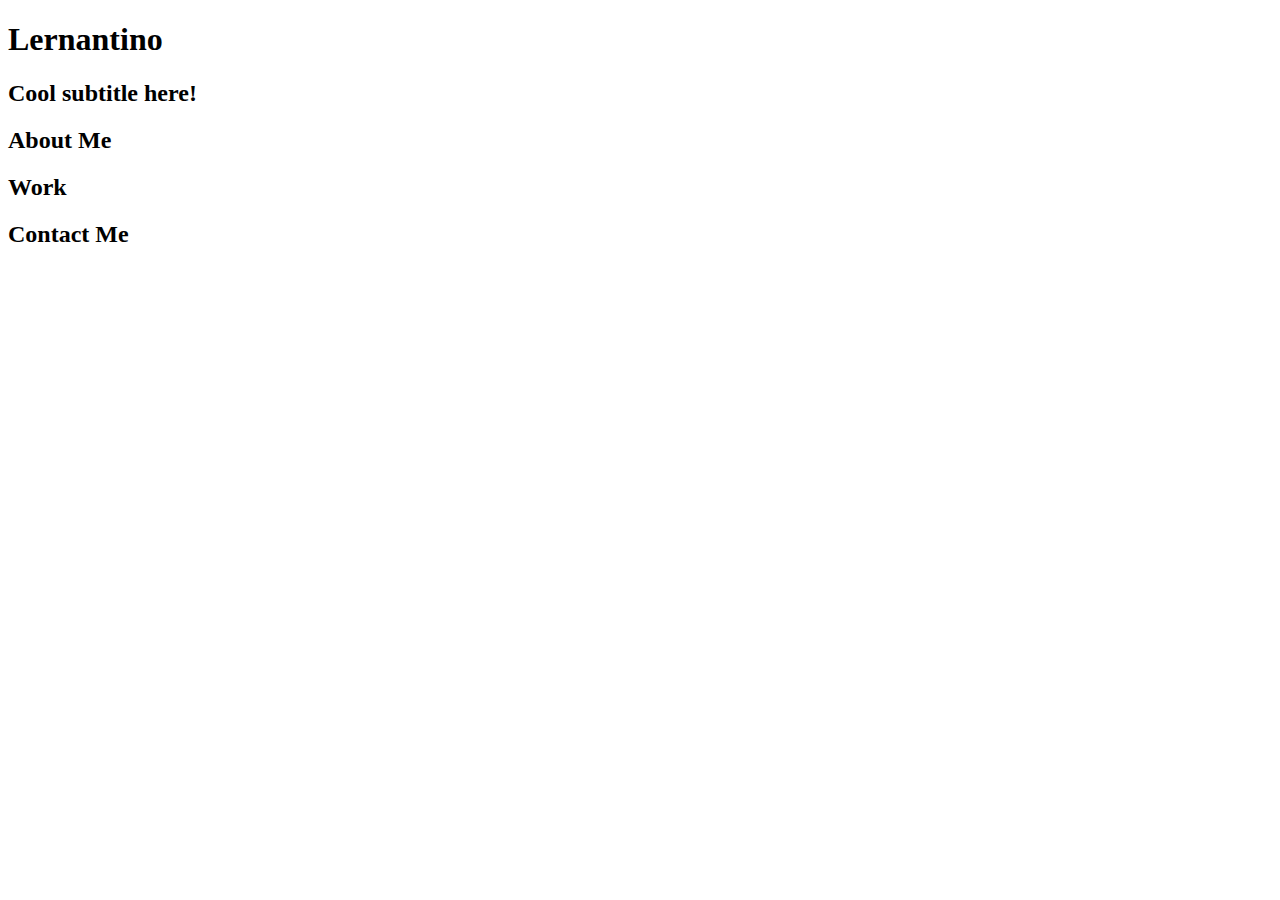
==== docs/index.html @ 0632bfd3 "moved html again to try and fix deployment issue" ====
<!DOCTYPE html>
<html lang="en-gb">

<head>
  <meta charset="UTF-8">
  <meta name="viewport" content="width=device-width, initial-scale=1.0">
  <meta http-equiv="X-UA-Compatible" content="ie=edge">
  <title>Lernantino // Web Developer</title>
  <link rel="stylesheet" href="./assets/css/style.css" />
</head>

<body>
  <!-- main logo / nav -->
  <header>
    <h1>Lernantino</h1>
    <nav>
    </nav>
  </header>

  <!-- hero banner -->
  <section class="hero-banner">
    <div>
      <h2>Cool subtitle here!</h2>
    </div>
  </section>

  <main class="page-wrapper">
    <!-- about me -->
    <section class="page-section" id="about">
      <h2>About Me</h2>
    </section>

    <!-- portfolio container -->
    <section class="page-section" id="work">
      <h2>Work</h2>
    </section>

    <!-- contact -->
    <section class="page-section contact" id="contact">
      <h2>Contact Me</h2>
    </section>
  </main>
</body>

</html>
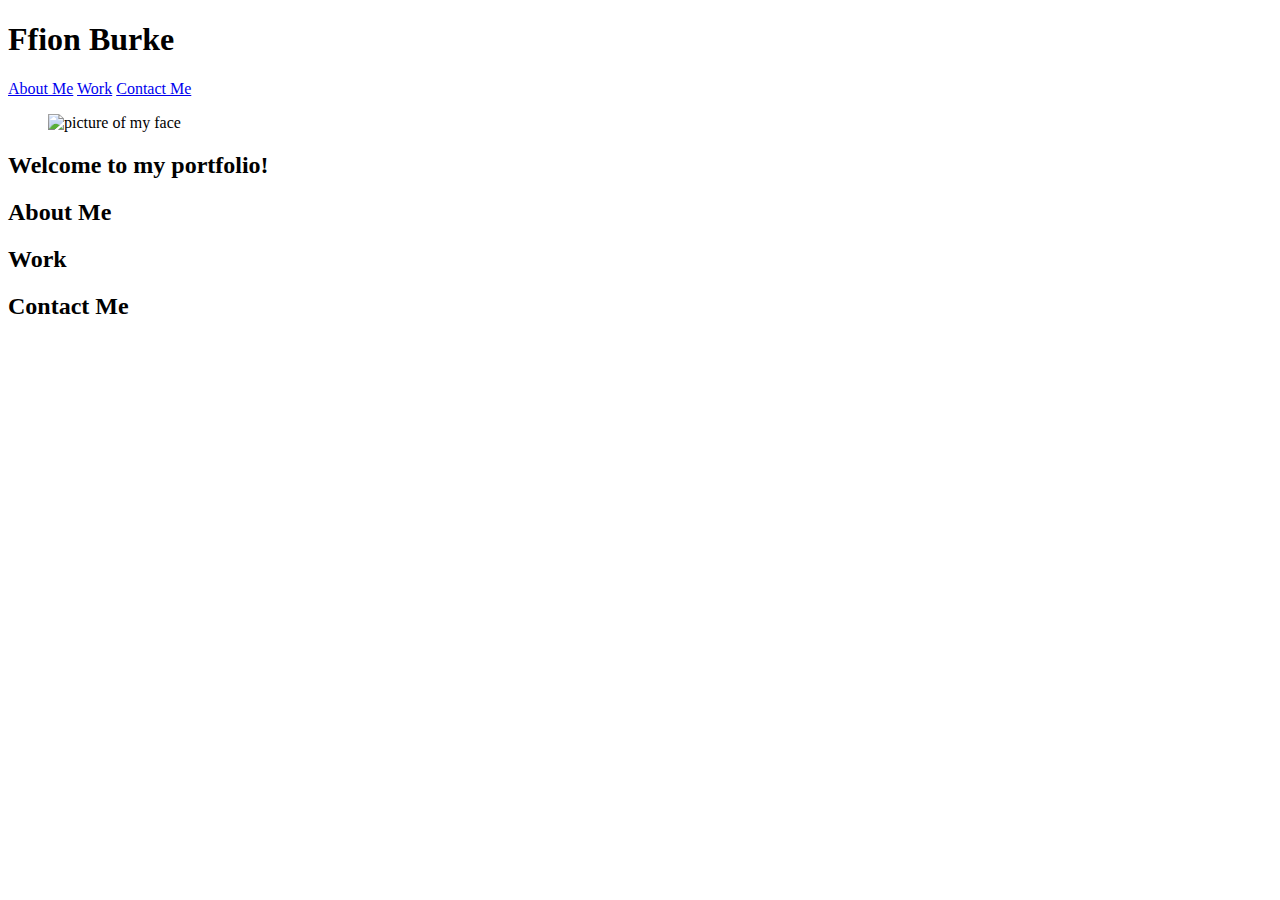
==== commit 8c53ea69: "added HTML elements and CSS to nav bar" ====
--- a/docs/index.html
+++ b/docs/index.html
@@ -6,23 +6,27 @@
   <meta name="viewport" content="width=device-width, initial-scale=1.0">
   <meta http-equiv="X-UA-Compatible" content="ie=edge">
   <title>Lernantino // Web Developer</title>
-  <link rel="stylesheet" href="./assets/css/style.css" />
+  <link rel="stylesheet" href="C:\Users\Ffion Burke\Documents\Bootcamp\Challenges\02-module-challenge\my-portfolio\starter\css\style.css" />
 </head>
 
 <body>
   <!-- main logo / nav -->
-  <header>
-    <h1>Lernantino</h1>
-    <nav>
+  <!-- Added header and navigation links below -->
+  <nav id="navBar">
+    <h1>Ffion Burke</h1>
+    <div id="navigation">
+        <a href="#about">About Me</a>
+        <a href="#work">Work</a>
+        <a href="#contact">Contact Me</a>
     </nav>
-  </header>
-
-  <!-- hero banner -->
+  
+  
   <section class="hero-banner">
-    <div>
-      <h2>Cool subtitle here!</h2>
-    </div>
-  </section>
+  <figure>
+    <img src=".starter\images\picture-of-me.jpg" alt="picture of my face">
+  </figure>
+      <h2 id="subtitle">Welcome to my portfolio!</h2>
+    </section>
 
   <main class="page-wrapper">
     <!-- about me -->
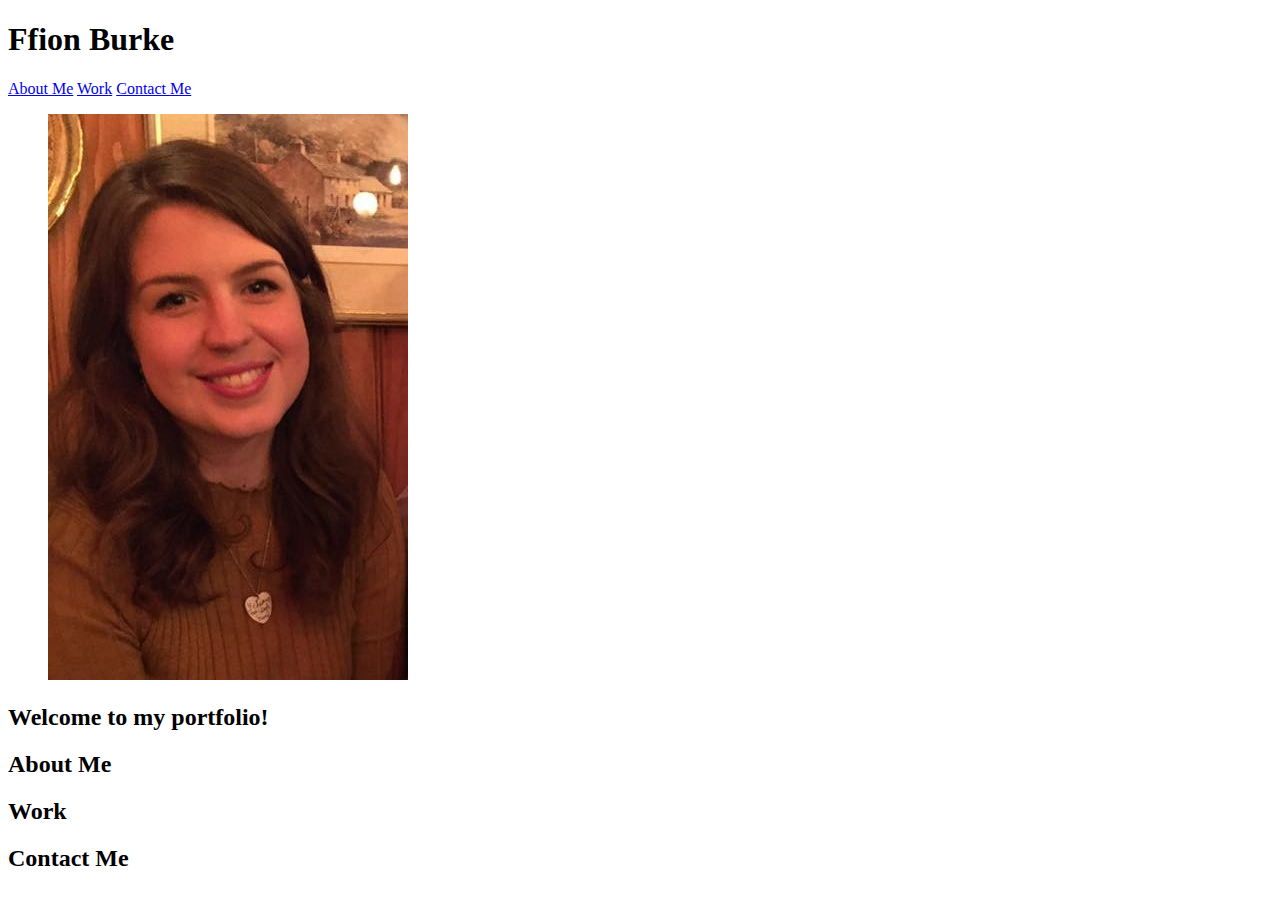
==== commit 40cac170: "added CSS to hero banner" ====
--- a/docs/index.html
+++ b/docs/index.html
@@ -5,7 +5,7 @@
   <meta charset="UTF-8">
   <meta name="viewport" content="width=device-width, initial-scale=1.0">
   <meta http-equiv="X-UA-Compatible" content="ie=edge">
-  <title>Lernantino // Web Developer</title>
+  <title>Ffion Burke - Coding Student Portfolio</title>
   <link rel="stylesheet" href="C:\Users\Ffion Burke\Documents\Bootcamp\Challenges\02-module-challenge\my-portfolio\starter\css\style.css" />
 </head>
 
@@ -23,7 +23,7 @@
   
   <section class="hero-banner">
   <figure>
-    <img src=".starter\images\picture-of-me.jpg" alt="picture of my face">
+    <img src="../starter/images/picture-of-me.jpg" alt="picture of Ffion Burke">
   </figure>
       <h2 id="subtitle">Welcome to my portfolio!</h2>
     </section>
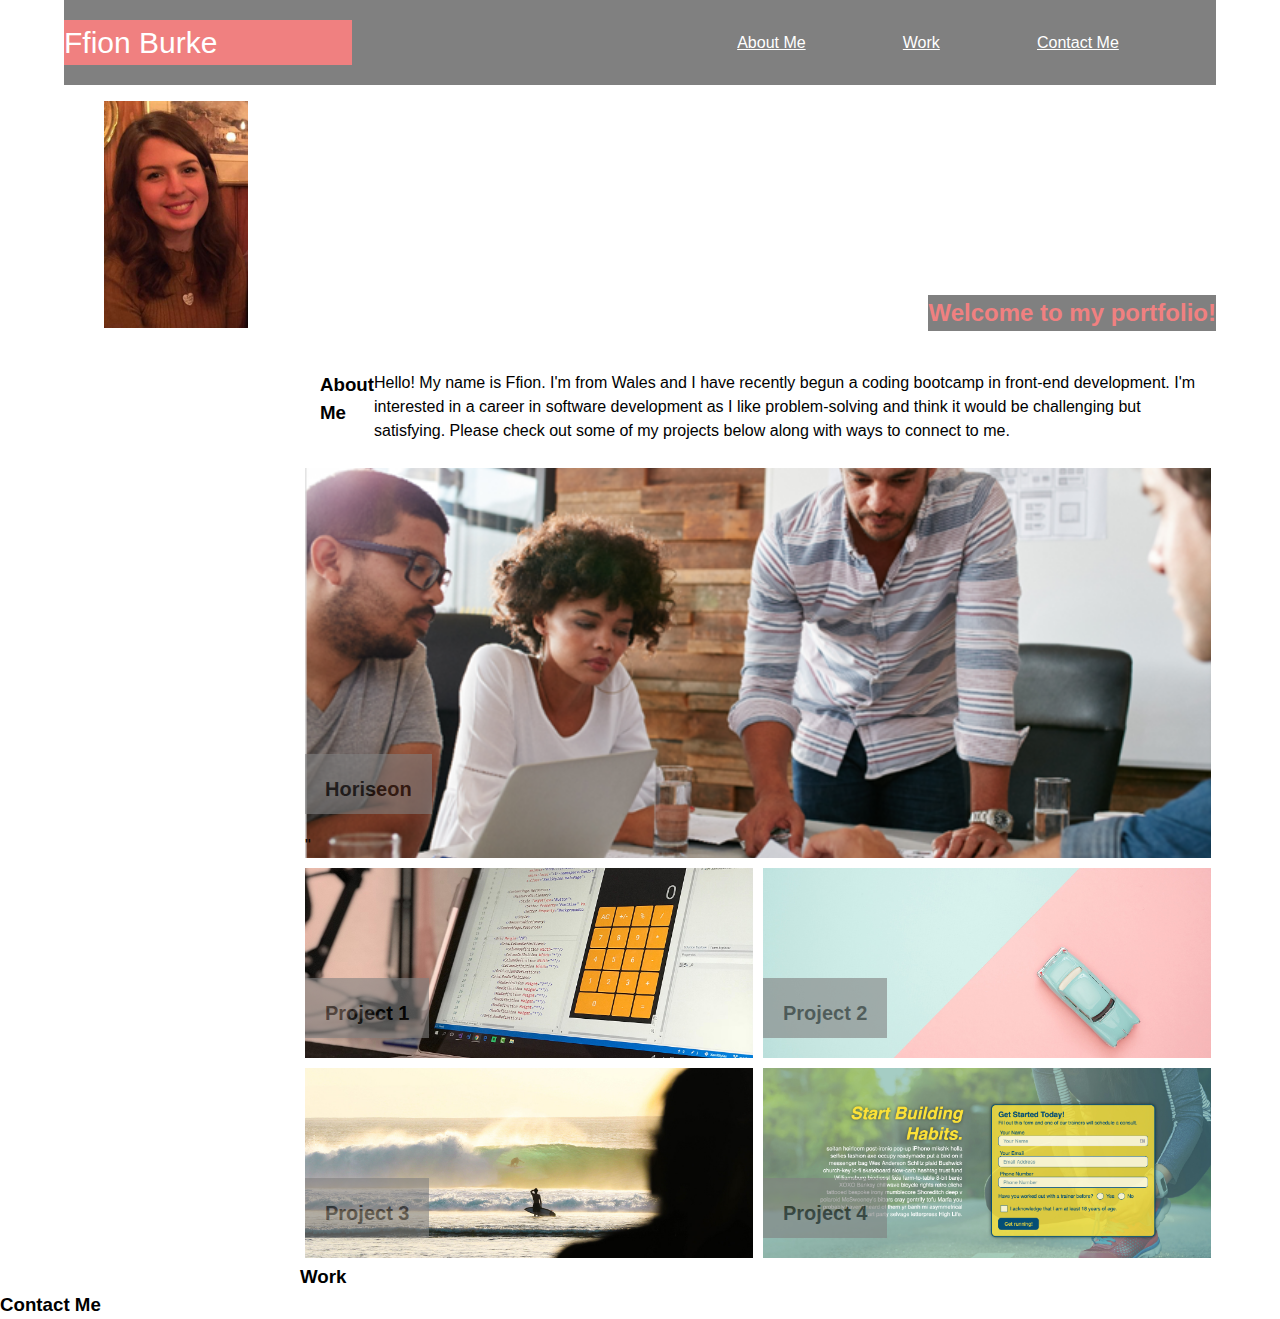
==== commit 484082ec: "added css to work grid area" ====
--- a/docs/index.html
+++ b/docs/index.html
@@ -6,7 +6,7 @@
   <meta name="viewport" content="width=device-width, initial-scale=1.0">
   <meta http-equiv="X-UA-Compatible" content="ie=edge">
   <title>Ffion Burke - Coding Student Portfolio</title>
-  <link rel="stylesheet" href="C:\Users\Ffion Burke\Documents\Bootcamp\Challenges\02-module-challenge\my-portfolio\starter\css\style.css" />
+  <link rel="stylesheet" href="../starter/css/style.css" />
 </head>
 
 <body>
@@ -31,17 +31,34 @@
   <main class="page-wrapper">
     <!-- about me -->
     <section class="page-section" id="about">
-      <h2>About Me</h2>
+      <h3>About Me</h3>
+      <p>Hello! My name is Ffion. I'm from Wales and I have recently begun a coding bootcamp in front-end development. I'm interested in a career in software development as I like problem-solving and think it would be challenging but satisfying. Please check out some of my projects below along with ways to connect to me.</p>
     </section>
 
     <!-- portfolio container -->
     <section class="page-section" id="work">
-      <h2>Work</h2>
+      <h3>Work</h3>
+      <feature id=horiseon class="workgridarea">
+        <div class="heading">Horiseon</a></div>
+        <a href="https://ffionerin.github.io/horiseon-code-refactor/"></a>"
+      </feature>
+      <feature id="project-2" class="workgridarea">
+        <div class="heading">Project 1</div>
+      </feature>
+      <feature id="project-3" class="workgridarea">
+        <div class="heading">Project 2</div>
+      </feature>
+      <feature id="project-4" class="workgridarea">
+        <div class="heading">Project 3</div>
+      </feature>
+      <feature id="project-5" class="workgridarea">
+        <div class="heading">Project 4</div>
+      </feature>
     </section>
 
     <!-- contact -->
-    <section class="page-section contact" id="contact">
-      <h2>Contact Me</h2>
+    <section class="page-section" id="contact">
+      <h3>Contact Me</h3>
     </section>
   </main>
 </body>
--- a/starter/css/style.css
+++ b/starter/css/style.css
@@ -0,0 +1,152 @@
+
+* {
+  box-sizing: border-box;
+}
+
+body {
+  margin: 0;
+  padding: 0;
+  font-family: 'Trebuchet MS', 'Lucida Sans Unicode', 'Lucida Grande', 'Lucida Sans', Arial, sans-serif;
+  line-height: 1.5;
+  }
+nav {
+  background-color: grey;
+}
+
+#navBar {
+  display: flex;
+  flex-direction: row;
+  margin: 0px 5%;
+  justify-content: space-between;
+  align-items: center;
+}
+
+#navBar h1{
+  width: 25%;
+  font-weight: 500;
+  font-size: 30px;
+  color: white;
+  background-color: lightcoral;
+ }
+
+#navigation {
+  display: flex;
+  width: 50%;
+  justify-content: space-evenly;
+}
+
+#navigation a {
+  color: white
+}
+
+.hero-banner {
+  margin: 0px 5%;
+  display: flex;
+  justify-content: space-between;
+  align-items: flex-end;
+  background-image: url("../images/02-hero-bg.jpg");
+  background-repeat: no-repeat;
+  background-size: cover;
+}
+
+.hero-banner img {
+  width: 40%;
+  height: auto;
+}
+
+.hero-banner h2 {
+color: lightcoral;
+background-color: grey;
+margin-bottom: 20px;
+}
+
+#about
+{ margin: 0px 5%;
+margin-left: 300px;
+padding: 20px;
+display: flex;
+justify-content: center;
+align-content: center;
+}
+
+#work {
+  margin: 0px 5%;
+  margin-left: 300px;
+  display: grid;
+  grid-template-columns: 1fr 1fr;
+  grid-template-rows: 400px 200px 200px;
+  grid-template-areas:
+  "horiseon horiseon"
+  "project-2 project-3"
+  "project-4 project-5"
+}
+
+#horiseon {
+  grid-area: horiseon;
+  background-image: url("../images/horiseon-image.png");
+}
+
+#project-2 {
+  grid-area: project-2;
+  background-image: url("../images/02-portfolio-2.jpg")
+}
+
+#project-3 {
+  grid-area: project-3;
+  background-image: url("../images/02-portfolio-3.jpg")
+}
+
+#project-4 {
+  grid-area: project-4;
+  background-image: url("../images/02-portfolio-4.jpg")
+}
+
+#project-5 {
+  grid-area: project-5;
+  background-image: url("../images/02-run-buddy.jpg")
+}
+
+.workgridarea {
+  background-position: center;
+  background-size: cover;
+  background-repeat: no-repeat;
+  margin: 5px;
+  cursor: pointer;
+  display: grid;
+  align-content: flex-end;
+  justify-content: start;
+}
+
+.heading {
+  background-color: gray; opacity:0.6;
+  padding: 20px;
+  padding-bottom: 40px;
+  height: 25px;
+  color: black;
+  font-size: 20px;
+  font-weight: bold;
+  margin-bottom: 20px;
+  
+
+
+}
+
+/* not needed?
+nav {
+  height;: 50px;
+  display: flex;
+  justify-content: center;
+  align-items: center;
+} */
+
+h2,
+h3,
+h4,
+h5,
+h6 {
+  margin: 0;
+}
+
+p {
+  margin: 0;
+}
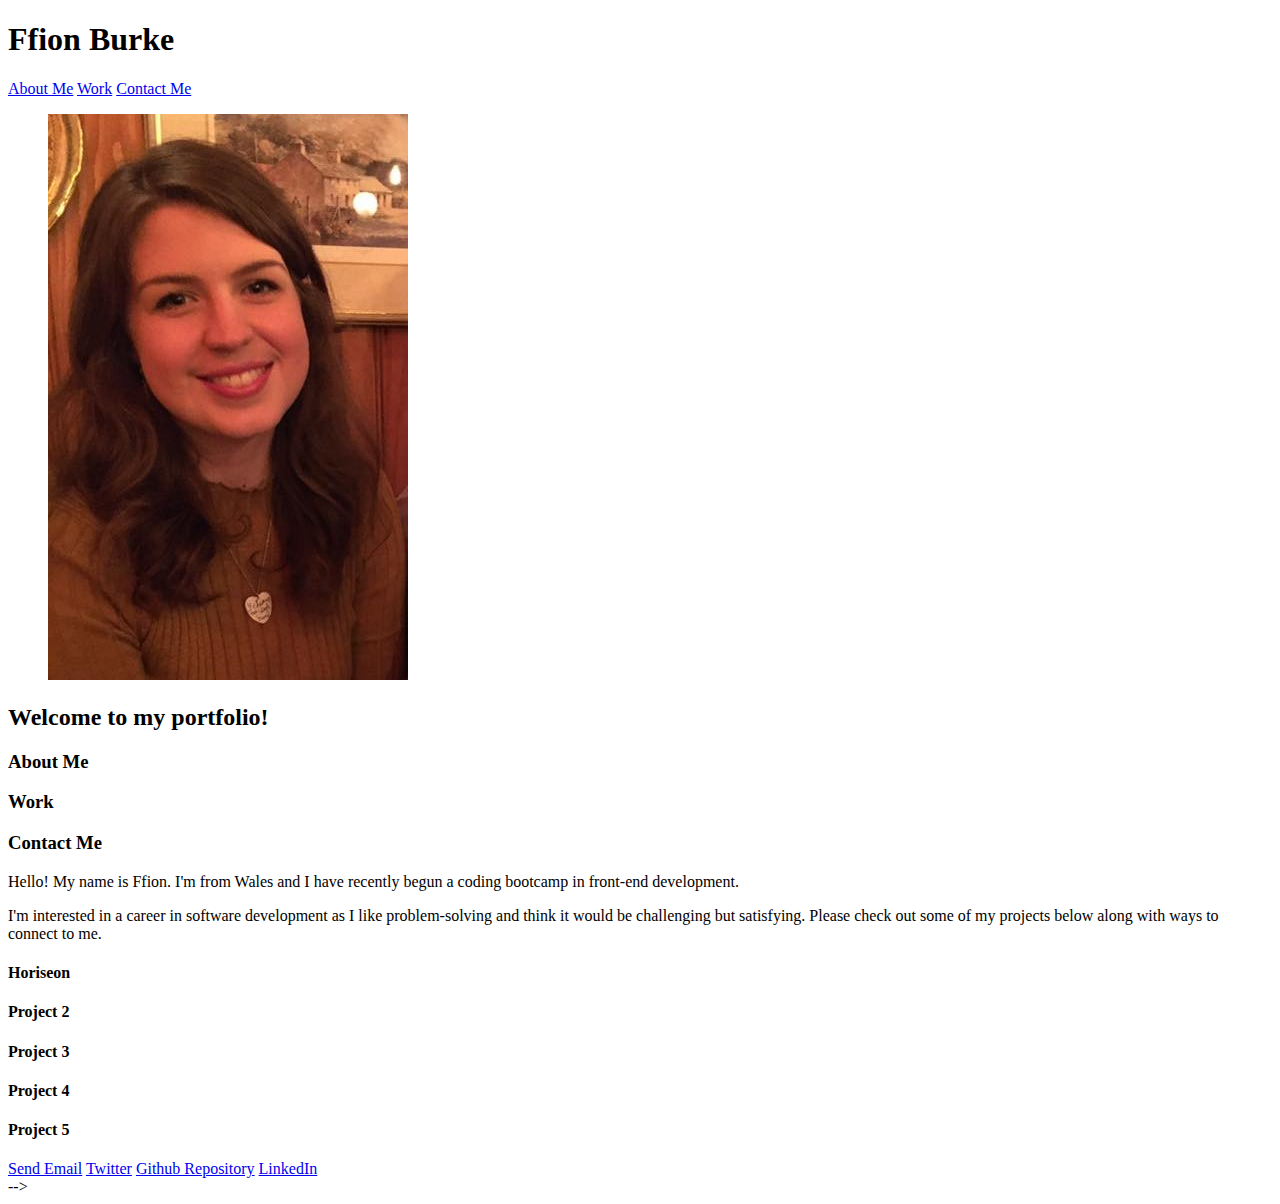
==== commit 15897650: "changed grid to include all main content" ====
--- a/docs/index.html
+++ b/docs/index.html
@@ -6,7 +6,7 @@
   <meta name="viewport" content="width=device-width, initial-scale=1.0">
   <meta http-equiv="X-UA-Compatible" content="ie=edge">
   <title>Ffion Burke - Coding Student Portfolio</title>
-  <link rel="stylesheet" href="../starter/css/style.css" />
+  <link rel="stylesheet" href="../../my-portfolio/starter/css/style.css"/>
 </head>
 
 <body>
@@ -15,9 +15,9 @@
   <nav id="navBar">
     <h1>Ffion Burke</h1>
     <div id="navigation">
-        <a href="#about">About Me</a>
-        <a href="#work">Work</a>
-        <a href="#contact">Contact Me</a>
+        <a href="#about-me-content">About Me</a>
+        <a href="#horiseon">Work</a>
+        <a href="#contact-content">Contact Me</a>
     </nav>
   
   
@@ -28,24 +28,77 @@
       <h2 id="subtitle">Welcome to my portfolio!</h2>
     </section>
 
-  <main class="page-wrapper">
+    <main class="main-content">
+      <feature class="subheading" id="about-me-header">
+      <h3>About Me</h3>
+      </feature>
+
+      <feature class="subheading" id="work-header">
+        <h3>Work</h3>
+        </feature>
+  
+        <feature class="subheading" id="contact-header">
+          <h3>Contact Me</h3>
+          </feature>
+
+
+          
+      <feature class="content" id="about-me-content">
+        <p>Hello! My name is Ffion. I'm from Wales and I have recently begun a coding bootcamp in front-end development.</p>
+        <p>I'm interested in a career in software development as I like problem-solving and think it would be challenging but satisfying. Please check out some of my projects below along with ways to connect to me.</p>
+      </feature>
+
+      <feature class="content" id="horiseon">
+      <h4>Horiseon</h4>
+      <a href="https://ffionerin.github.io/horiseon-code-refactor/"></a>
+      </feature>
+
+      <feature class="content" id="project-2">
+      <h4>Project 2</h4>
+      </feature>
+
+      <feature class="content" id="project-3">
+      <h4>Project 3</h4>
+      </feature>
+
+      <feature class="content" id="project-4">
+      <h4>Project 4</h4>
+      </feature>
+
+      <feature class="content" id="project-5">
+      <h4>Project 5</h4>
+      </feature>
+
+  
+    
+    <feature class="content" id="contact-content">
+    <a href="mailto:ffionb@btinternet.com">Send Email</a>
+    <a href="https://twitter.com/ffion_erin">Twitter</a>
+    <a href="https://github.com/ffionerin">Github Repository</a>
+    <a href="https://www.linkedin.com/in/ffion-burke-a205a9107/">LinkedIn</a>
+    </feature>
+    
+    </main>
+
+  <!-- <main class="page-wrapper">
     <!-- about me -->
-    <section class="page-section" id="about">
+    <!-- <section class="page-section" id="about">
       <h3>About Me</h3>
       <p>Hello! My name is Ffion. I'm from Wales and I have recently begun a coding bootcamp in front-end development. I'm interested in a career in software development as I like problem-solving and think it would be challenging but satisfying. Please check out some of my projects below along with ways to connect to me.</p>
-    </section>
+    </section> -->
 
     <!-- portfolio container -->
-    <section class="page-section" id="work">
+
+    <!-- <section class="page-section" id="work">
       <h3>Work</h3>
       <feature id=horiseon class="workgridarea">
         <div class="heading">Horiseon</a></div>
-        <a href="https://ffionerin.github.io/horiseon-code-refactor/"></a>"
+        <a href="https://ffionerin.github.io/horiseon-code-refactor/"></a>
       </feature>
-      <feature id="project-2" class="workgridarea">
+         <feature id="project-2" class="workgridarea">
         <div class="heading">Project 1</div>
-      </feature>
-      <feature id="project-3" class="workgridarea">
+      </feature> -->
+      <!-- <feature id="project-3" class="workgridarea">
         <div class="heading">Project 2</div>
       </feature>
       <feature id="project-4" class="workgridarea">
@@ -54,13 +107,13 @@
       <feature id="project-5" class="workgridarea">
         <div class="heading">Project 4</div>
       </feature>
-    </section>
+    </section> -->
 
     <!-- contact -->
-    <section class="page-section" id="contact">
+    <!-- <section class="page-section" id="contact">
       <h3>Contact Me</h3>
     </section>
   </main>
 </body>
 
-</html>+</html> --> -->